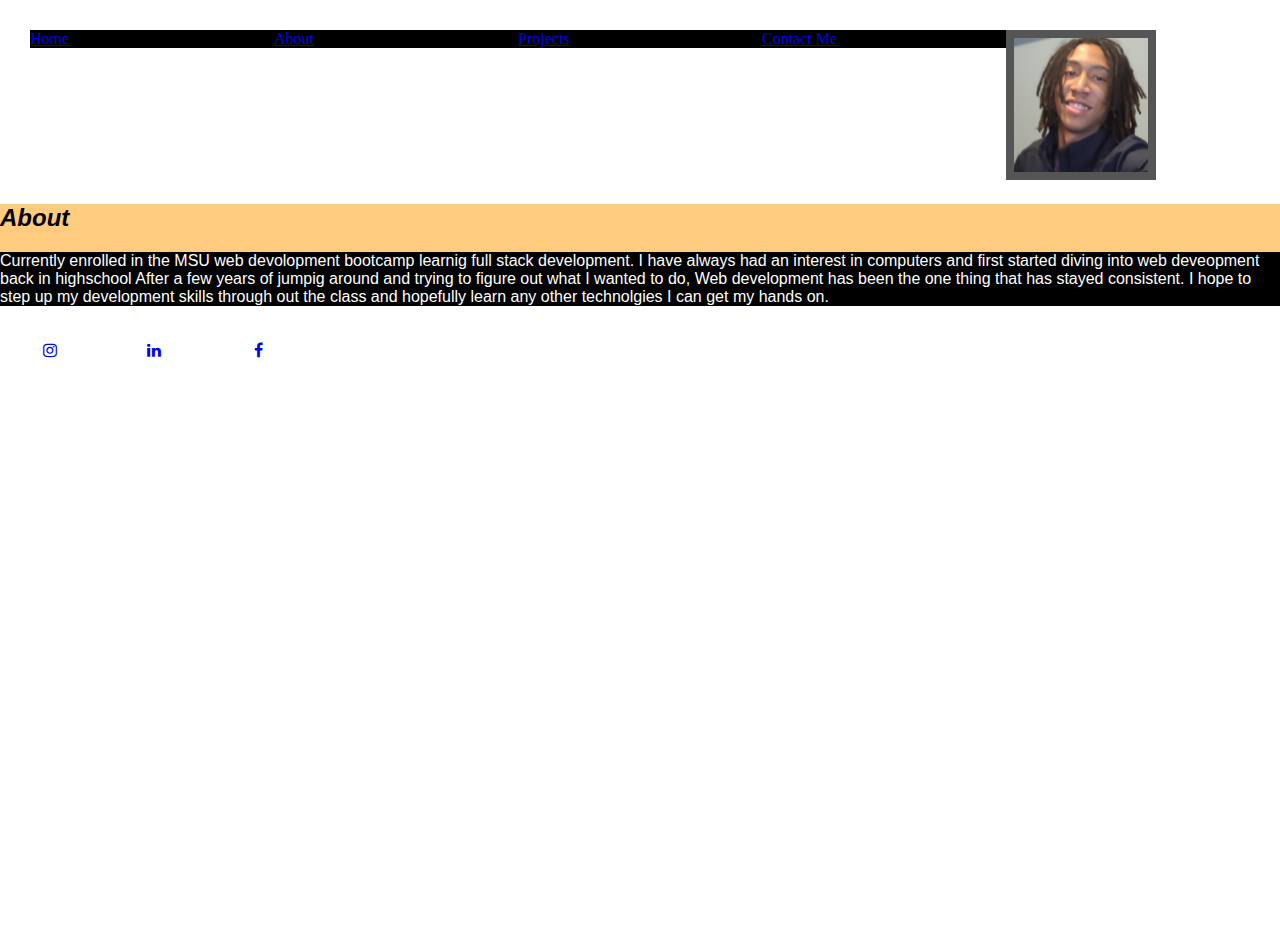
==== about.html @ 69f6a407 "current progress" ====
<!doctype html>
    <html lang="en">
        <head>
            <meta charset="utf-8">

            <title>Kyle Nance</title>
            <meta name="description" content="The portfolio of Kyle Nance">
            <meta name="author" content="sitePoint">

            <link rel="stylesheet" href="assets/portfolio.css">
        </head>
        <!link href="https://cdn.jsdelivr.net/npm/bootstrap@5.0.0-beta2/dist/css/bootstrap.min.css" rel="stylesheet" integrity="sha384-BmbxuPwQa2lc/FVzBcNJ7UAyJxM6wuqIj61tLrc4wSX0szH/Ev+nYRRuWlolflfl" crossorigin="anonymous">
        <link rel="stylesheet" href="portfolio.css">

        <nav>
            <ul>
                <li>
                    <a href="index.html">Home</a>
                </li>
                <li>
                    <a href="about.html">About</a>
                </li>
                <li>
                    <a href="#Projects">Projects</a>
                </li>
                <li>
                    <a href="#Contact Me">Contact Me</a>
                </li>
            </ul>
        </nav>

        <body>
            <img src=Images/me.jpg alt="Picture of developer" width="150" height="150">

            <div class="aboutMe">
            <h2 id="About">About</h2>
            <p>Currently enrolled in the MSU web devolopment bootcamp learnig full stack development. I have always had an interest in computers and first started diving into web deveopment back in highschool 
            After a few years of jumpig around and trying to figure out what I wanted to do, Web development has been the one thing that has stayed consistent. I hope to 
            step up my development skills through out the class and hopefully learn any other technolgies I can get my hands on.
            </p>
        </div>

    </body>
        
    <link rel="stylesheet" href="https://cdnjs.cloudflare.com/ajax/libs/font-awesome/4.7.0/css/font-awesome.min.css">
    <a href="#" class="fa fa-instagram"></a>
    <a href="#" class="fa fa-linkedin"></a>
    <a href="#" class="fa fa-facebook"></a>
</html>
---- assets/portfolio.css ----
body, html {
    height: 100%;
    margin: 0;
    font-family: Arial, Helvetica, sans-serif;
  }
  
  * {
    box-sizing: border-box;
  }
  
  .bg-image {
    height: 50%;
    background-position: center;
    background-repeat: no-repeat;
    background-size: cover;
  }
  
  .img1 { background-image: linear-gradient(#EB5757,#000000); }
  .img2 { background-image: linear-gradient(black,white); }
  .img3 { background-image: linear-gradient(white,black); }
  
  
  /* Position text in the middle of the page/image */
  .bg-text {
    background-color: rgb(0,0,0); /* Fallback color */
    background-color: rgba(0,0,0, 0.4); /* Black w/opacity/see-through */
    color: white;
    font-weight: bold;
    font-size: 40px;
    border: 10px solid #f1f1f1;
    position: fixed; /* Stay fixed */
    top: 50%;
    left: 50%;
    transform: translate(-50%, -50%);
    z-index: 2;
    width: 400px;
    padding: 20px;
    text-align: center;
  }



div.aboutMe{
    background-color:rgb(255, 204, 127)
}

nav{
  width: 100;
  margin: 30px;
  
}

nav ul{
    width: 100%;
    list-style: none;
    margin: 0;
    padding: 0;
    
}

nav ul li{
    align-items: flex-end;
    width: 20%;
    float: left;
    
}
nav ul li a{
    display: block;
    width: 100%;
    background-color: black;
    font-family:cursive
}

h2{
    font-family: 'Franklin Gothic Medium', 'Arial Narrow', Arial, sans-serif;
    font-style: italic;
    
    
}

img{
   border: 8px solid #555;
   
}

p{
    background-color: black;
    color: white;
    
}

.fa {
    padding: 20px;
    font-size: 100px;
    width:100px;
    text-align: center;
    text-decoration: none;
    border-radius: 50%;
  }
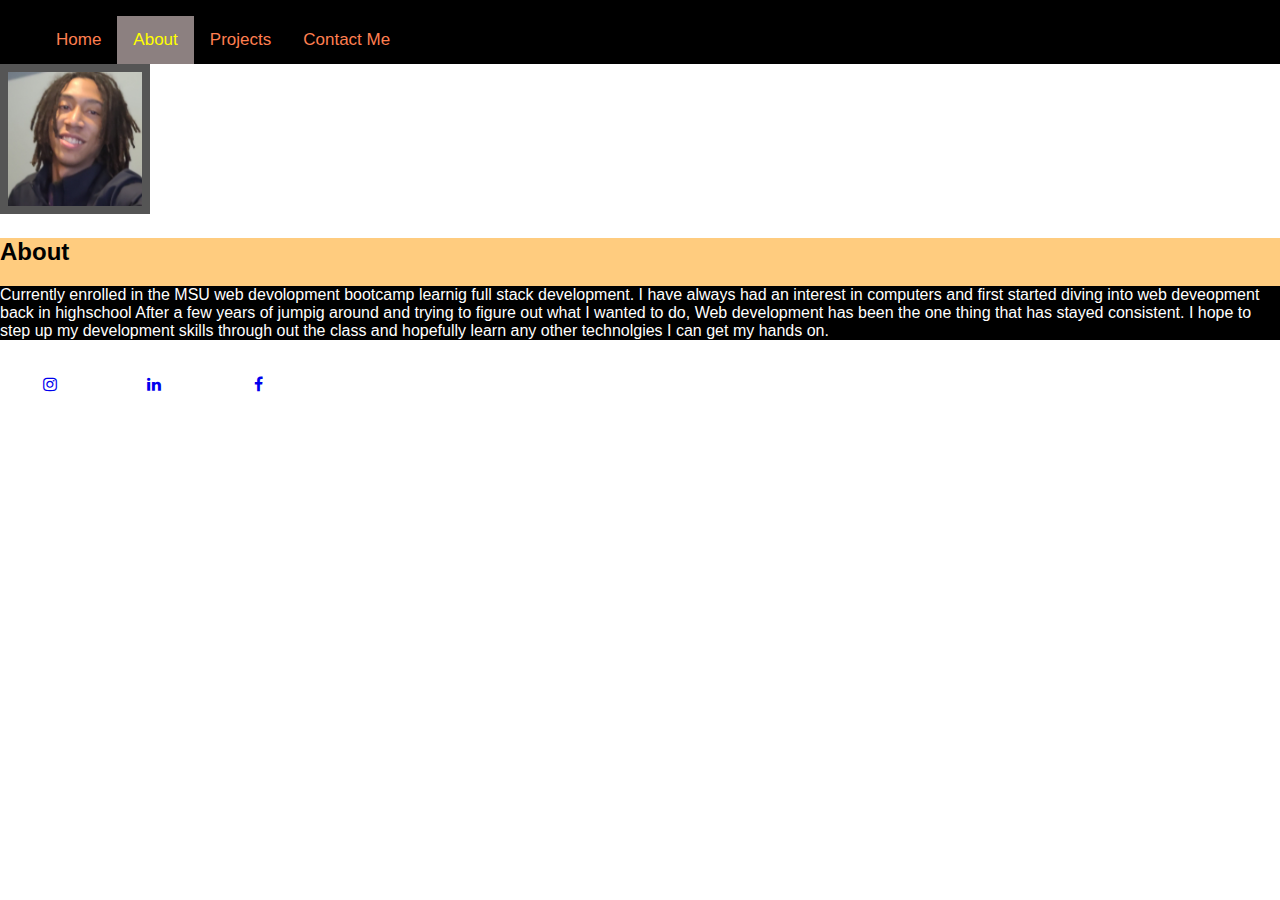
==== commit 6a3ac962: "update" ====
--- a/about.html
+++ b/about.html
@@ -12,22 +12,14 @@
         <!link href="https://cdn.jsdelivr.net/npm/bootstrap@5.0.0-beta2/dist/css/bootstrap.min.css" rel="stylesheet" integrity="sha384-BmbxuPwQa2lc/FVzBcNJ7UAyJxM6wuqIj61tLrc4wSX0szH/Ev+nYRRuWlolflfl" crossorigin="anonymous">
         <link rel="stylesheet" href="portfolio.css">
 
-        <nav>
+        <div class="navbar">
             <ul>
-                <li>
-                    <a href="index.html">Home</a>
-                </li>
-                <li>
-                    <a href="about.html">About</a>
-                </li>
-                <li>
-                    <a href="#Projects">Projects</a>
-                </li>
-                <li>
-                    <a href="#Contact Me">Contact Me</a>
-                </li>
+                <a href="index.html">Home</a>
+                <a class="active" href="about.html">About</a>
+                <a href="#Projects">Projects</a>
+                <a href="#Contact Me">Contact Me</a>
             </ul>
-        </nav>
+        </div>
 
         <body>
             <img src=Images/me.jpg alt="Picture of developer" width="150" height="150">
--- a/assets/portfolio.css
+++ b/assets/portfolio.css
@@ -15,68 +15,13 @@
     background-size: cover;
   }
   
-  .img1 { background-image: linear-gradient(#EB5757,#000000); }
-  .img2 { background-image: linear-gradient(black,white); }
-  .img3 { background-image: linear-gradient(white,black); }
-  
-  
-  /* Position text in the middle of the page/image */
-  .bg-text {
-    background-color: rgb(0,0,0); /* Fallback color */
-    background-color: rgba(0,0,0, 0.4); /* Black w/opacity/see-through */
-    color: white;
-    font-weight: bold;
-    font-size: 40px;
-    border: 10px solid #f1f1f1;
-    position: fixed; /* Stay fixed */
-    top: 50%;
-    left: 50%;
-    transform: translate(-50%, -50%);
-    z-index: 2;
-    width: 400px;
-    padding: 20px;
-    text-align: center;
-  }
 
-
-
+ 
 div.aboutMe{
     background-color:rgb(255, 204, 127)
 }
 
-nav{
-  width: 100;
-  margin: 30px;
-  
-}
 
-nav ul{
-    width: 100%;
-    list-style: none;
-    margin: 0;
-    padding: 0;
-    
-}
-
-nav ul li{
-    align-items: flex-end;
-    width: 20%;
-    float: left;
-    
-}
-nav ul li a{
-    display: block;
-    width: 100%;
-    background-color: black;
-    font-family:cursive
-}
-
-h2{
-    font-family: 'Franklin Gothic Medium', 'Arial Narrow', Arial, sans-serif;
-    font-style: italic;
-    
-    
-}
 
 img{
    border: 8px solid #555;
@@ -89,6 +34,7 @@
     
 }
 
+/*social media icons*/
 .fa {
     padding: 20px;
     font-size: 100px;
@@ -98,6 +44,29 @@
     border-radius: 50%;
   }
 
+.navbar{
+  background-color: black;
+  overflow: hidden;
+}
+
+.navbar a{
+  float: left;
+  color:coral;
+  text-align: center;
+  padding: 14px 16px;
+  text-decoration: none;
+  font-size: 17px;
+}
+
+.navbar a:hover{
+  background-color: darkblue;
+  color: orange;
+}
+
+.navbar a.active{
+  background-color: rgba(156, 143, 143, 0.897);
+  color: yellow;
+}
 
   
   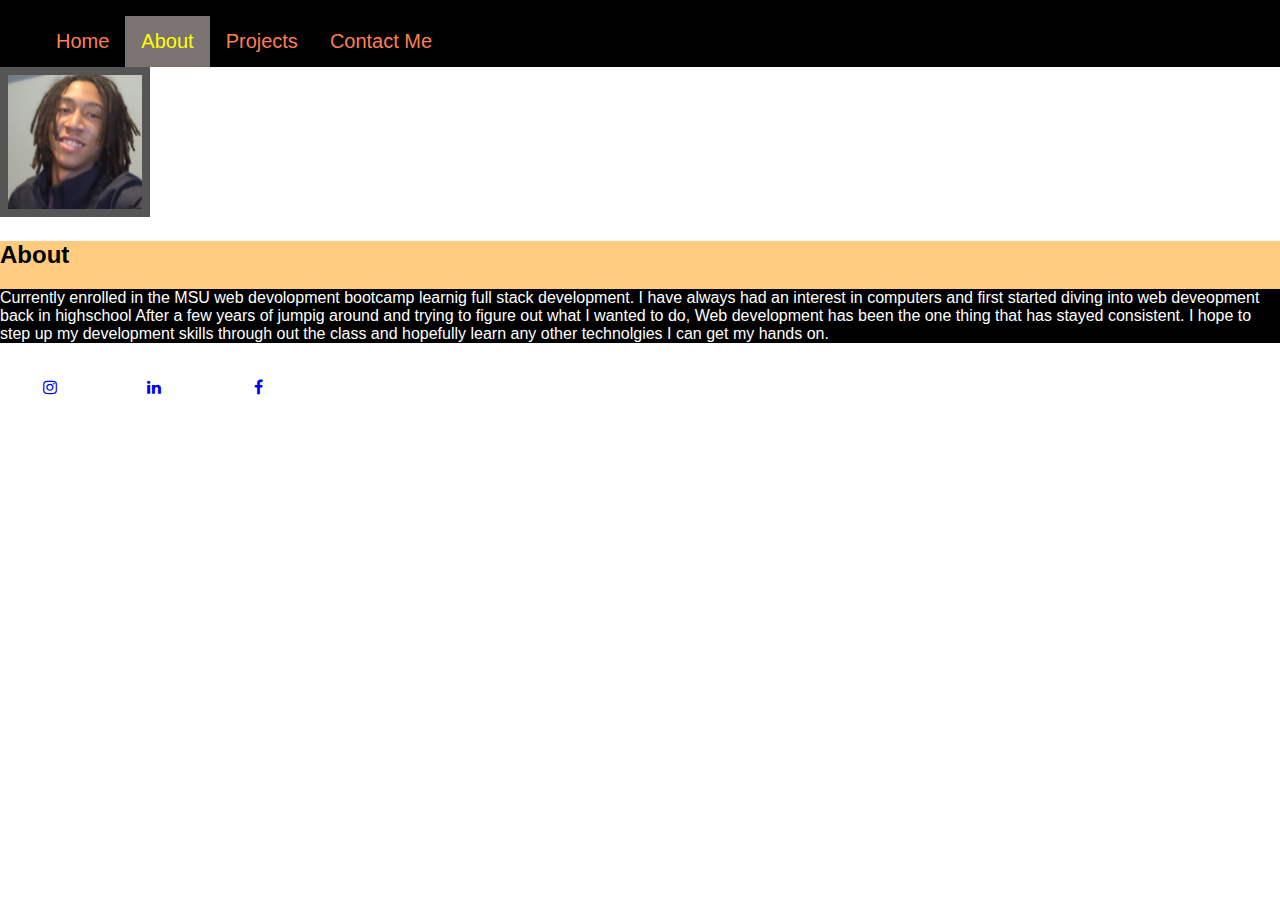
==== commit 335e3631: "created indivdual pages for links" ====
--- a/about.html
+++ b/about.html
@@ -16,14 +16,16 @@
             <ul>
                 <a href="index.html">Home</a>
                 <a class="active" href="about.html">About</a>
-                <a href="#Projects">Projects</a>
-                <a href="#Contact Me">Contact Me</a>
+                <a href="projects.html">Projects</a>
+                <a href="contactme.html">Contact Me</a>
             </ul>
         </div>
 
         <body>
-            <img src=Images/me.jpg alt="Picture of developer" width="150" height="150">
-
+            <div class="aboutimg">
+                <img src=Images/me.jpg alt="Picture of developer" width="150" height="150">
+            </div>
+            
             <div class="aboutMe">
             <h2 id="About">About</h2>
             <p>Currently enrolled in the MSU web devolopment bootcamp learnig full stack development. I have always had an interest in computers and first started diving into web deveopment back in highschool 
--- a/assets/portfolio.css
+++ b/assets/portfolio.css
@@ -2,6 +2,8 @@
     height: 100%;
     margin: 0;
     font-family: Arial, Helvetica, sans-serif;
+    background-image: image(\Users\nance\Desktop\coding\Profesional-Portfolio\Images\KMN_0807.JPG);
+    
   }
   
   * {
@@ -17,7 +19,7 @@
   
 
  
-div.aboutMe{
+.aboutMe{
     background-color:rgb(255, 204, 127)
 }
 
@@ -25,6 +27,7 @@
 
 img{
    border: 8px solid #555;
+   position: center;
    
 }
 
@@ -55,18 +58,51 @@
   text-align: center;
   padding: 14px 16px;
   text-decoration: none;
-  font-size: 17px;
+  font-size: 20px;
 }
 
 .navbar a:hover{
-  background-color: darkblue;
+  background-color: rgb(5, 6, 12);
   color: orange;
 }
 
 .navbar a.active{
-  background-color: rgba(156, 143, 143, 0.897);
+  background-color: rgba(129, 119, 119, 0.966);
   color: yellow;
 }
 
-  
-  +.aboutimg{
+  justify-content: flex-start;
+}
+/*contact me */
+input[type=text], select, textarea {
+  width: 100px;
+  padding: 12px;
+  border: 1px solid rgb(235, 13, 13);
+  border-radius: 10px;
+  box-sizing: border-box;
+  margin-top: 12px;
+  margin-bottom: 12px;
+  resize: vertical; 
+}
+
+input[type=submit] {
+  background-color:rgb(5, 6, 12);
+  color: white;
+  padding: 12px 30px;
+  border: none;
+  border-radius: 4px;
+  cursor: pointer;
+}
+
+input[type=submit]:hover {
+  background-color: rgb(243, 221, 23);
+}
+
+.container {
+  border-radius: 30px;
+  background-color: slategrey;
+  padding: 40px;
+}
+
+
